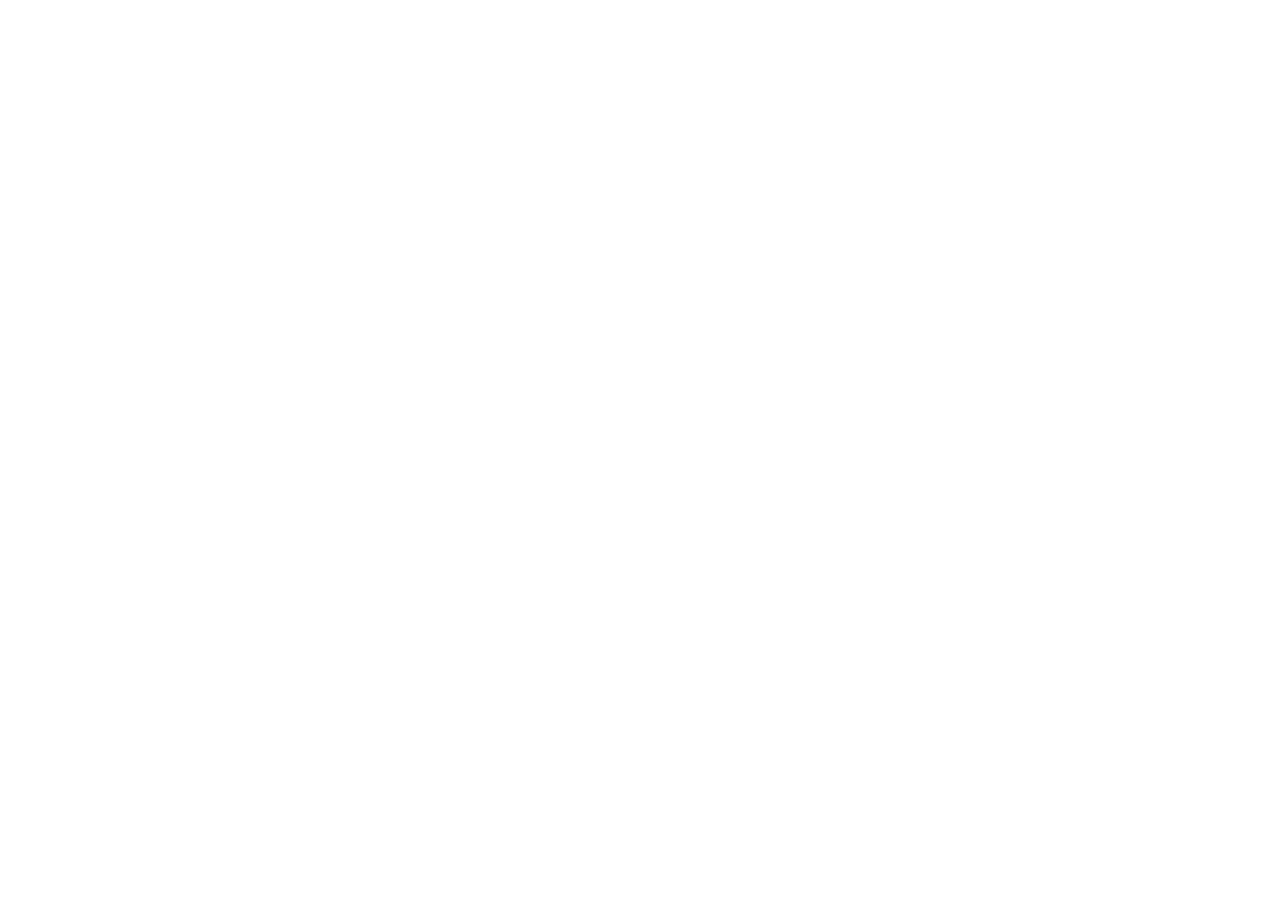
==== sidebar.html @ 50792af6 "add" ====
<!doctype html>
<html lang="en">
  <head>
    <meta charset="utf-8">
    <meta name="viewport" content="width=device-width, initial-scale=1">
    <title>Bootstrap demo</title>
    <link href="https://cdn.jsdelivr.net/npm/bootstrap@5.3.3/dist/css/bootstrap.min.css" rel="stylesheet" integrity="sha384-QWTKZyjpPEjISv5WaRU9OFeRpok6YctnYmDr5pNlyT2bRjXh0JMhjY6hW+ALEwIH" crossorigin="anonymous">
  
    <style>

.pink{
  color:#000;
  background-color: pink;
}
.yellow{
  color: black;
  background: yellow;
}

    </style>
  </head>

  <body>
 




    
    <script src="https://cdn.jsdelivr.net/npm/bootstrap@5.3.3/dist/js/bootstrap.bundle.min.js" integrity="sha384-YvpcrYf0tY3lHB60NNkmXc5s9fDVZLESaAA55NDzOxhy9GkcIdslK1eN7N6jIeHz" crossorigin="anonymous"></script>
  </body>
</html>
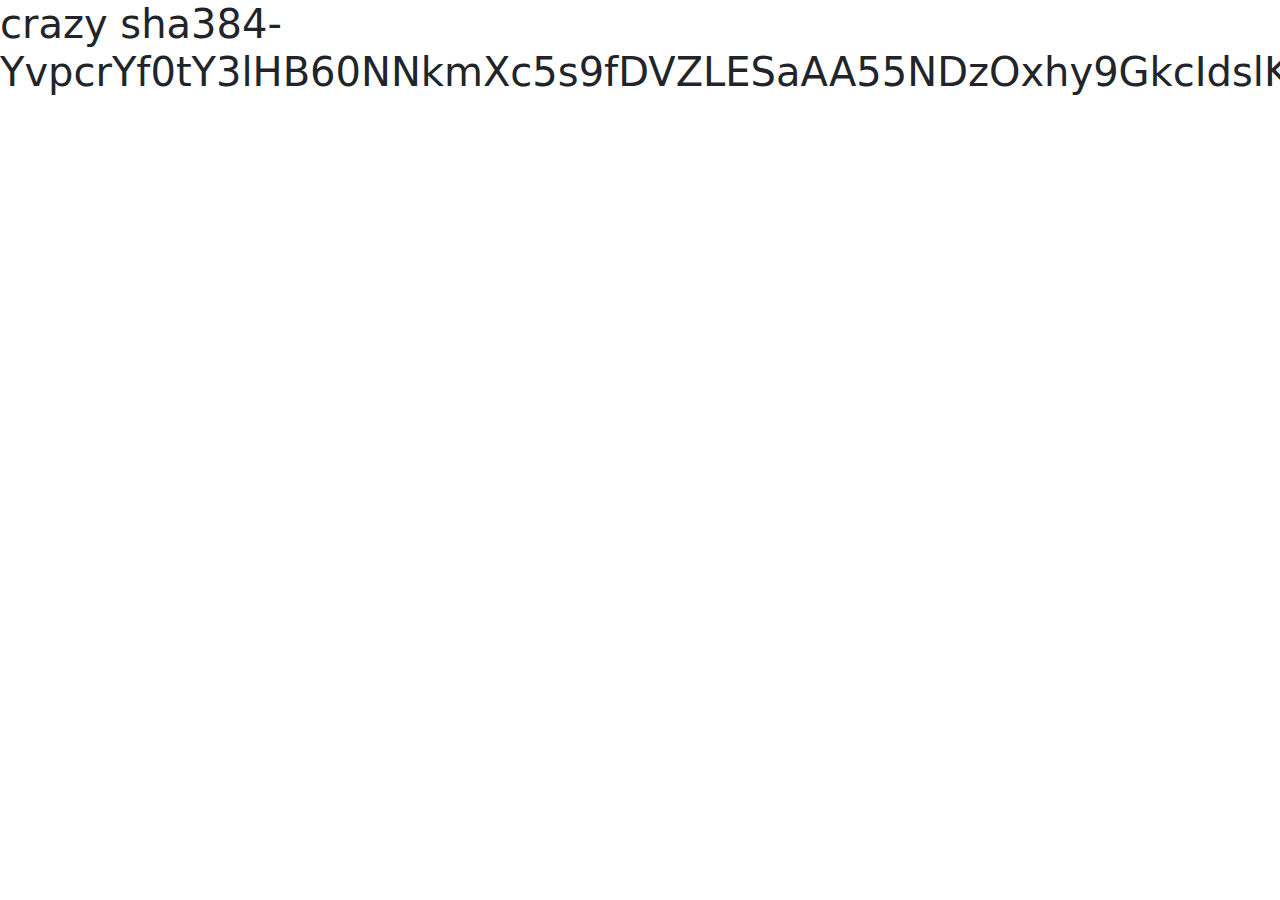
==== commit f5c9cbac: "nnm" ====
--- a/sidebar.html
+++ b/sidebar.html
@@ -21,8 +21,8 @@
   </head>
 
   <body>
- 
-
+ <h1>crazy sha384-YvpcrYf0tY3lHB60NNkmXc5s9fDVZLESaAA55NDzOxhy9GkcIdslK1eN7N6jIeHz
+</h1>
 
 
 
